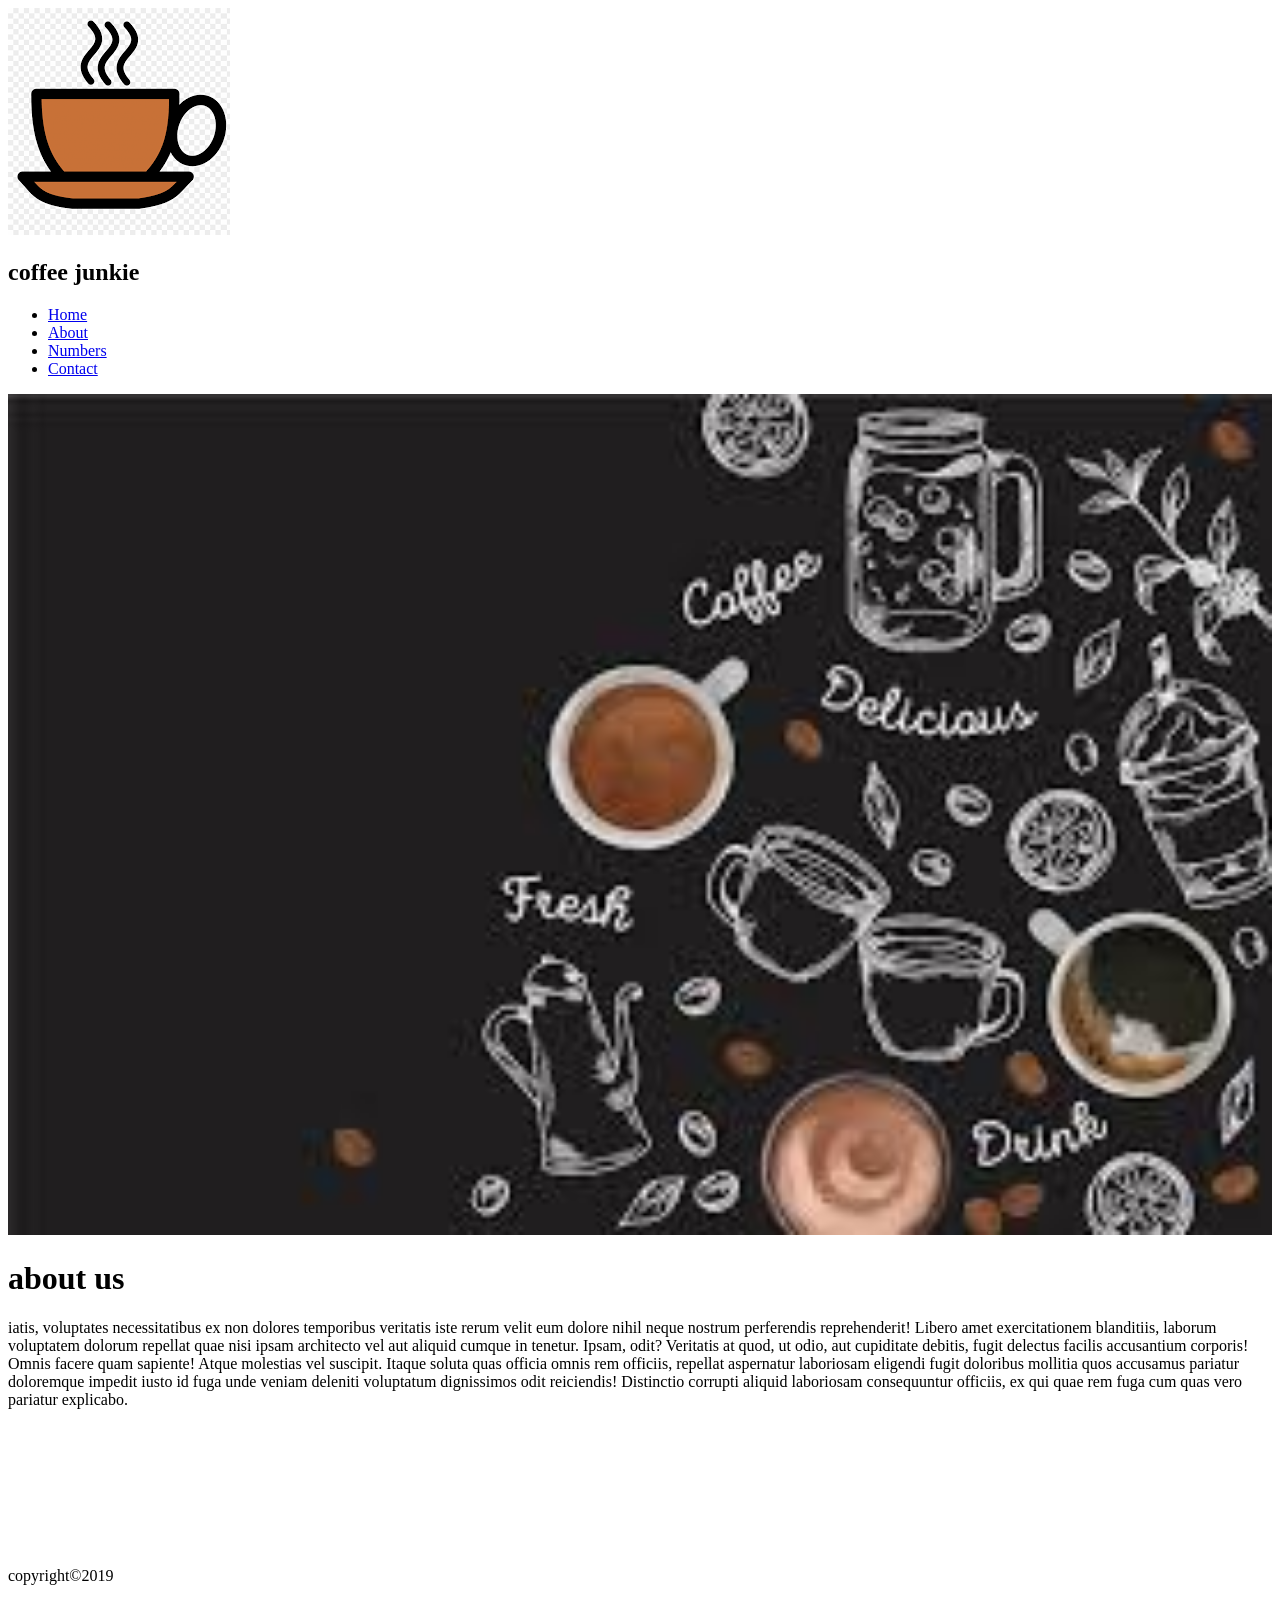
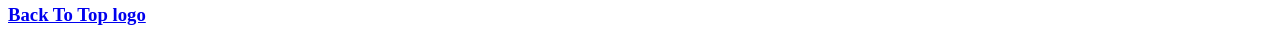
==== about.html @ 6e852650 "Day 3 - Coffee Junkie HTML website" ====
<!DOCTYPE html>
<html lang="en">
<head>
    <meta charset="UTF-8">
    <meta name="viewport" content="width=device-width, initial-scale=1.0">
    <title>coffee</title>
<body>
    <img src="images/coffee logo.png" id="logo" alt="coffee logo" />
    <h2>coffee junkie</h2>
    <ul>
        <li><a href="index.html">Home</a></li>
        <li><a href="about.html">About</a></li>
        <li><a href="numbers.html">Numbers</a></li>
        <li><a href="contact.html">Contact</a></li>
    </ul>
    <img src="images/background.jpg" alt="coffee beans" style="height:100%;" width="100%" />
    <br>
    <h1>about us</h1>
<p>iatis, voluptates necessitatibus ex non dolores temporibus veritatis iste rerum velit eum dolore nihil neque nostrum
perferendis reprehenderit! Libero amet exercitationem blanditiis, laborum voluptatem dolorum repellat quae nisi ipsam
architecto vel aut aliquid cumque in tenetur. Ipsam, odit? Veritatis at quod, ut odio, aut cupiditate debitis, fugit
delectus facilis accusantium corporis! Omnis facere quam sapiente! Atque molestias vel suscipit. Itaque soluta quas
officia omnis rem officiis, repellat aspernatur laboriosam eligendi fugit doloribus mollitia quos accusamus pariatur
doloremque impedit iusto id fuga unde veniam deleniti voluptatum dignissimos odit reiciendis! Distinctio corrupti
aliquid laboriosam consequuntur officiis, ex qui quae rem fuga cum quas vero pariatur explicabo.</p>
    
    <br>
    <br>
    <br>
    <br>
    <br>
    <br>
    <br>
    <p>copyright&copy;2019</p>
    <h3><a href="#logo">Back To Top logo</a></h3>
</body>
</html>
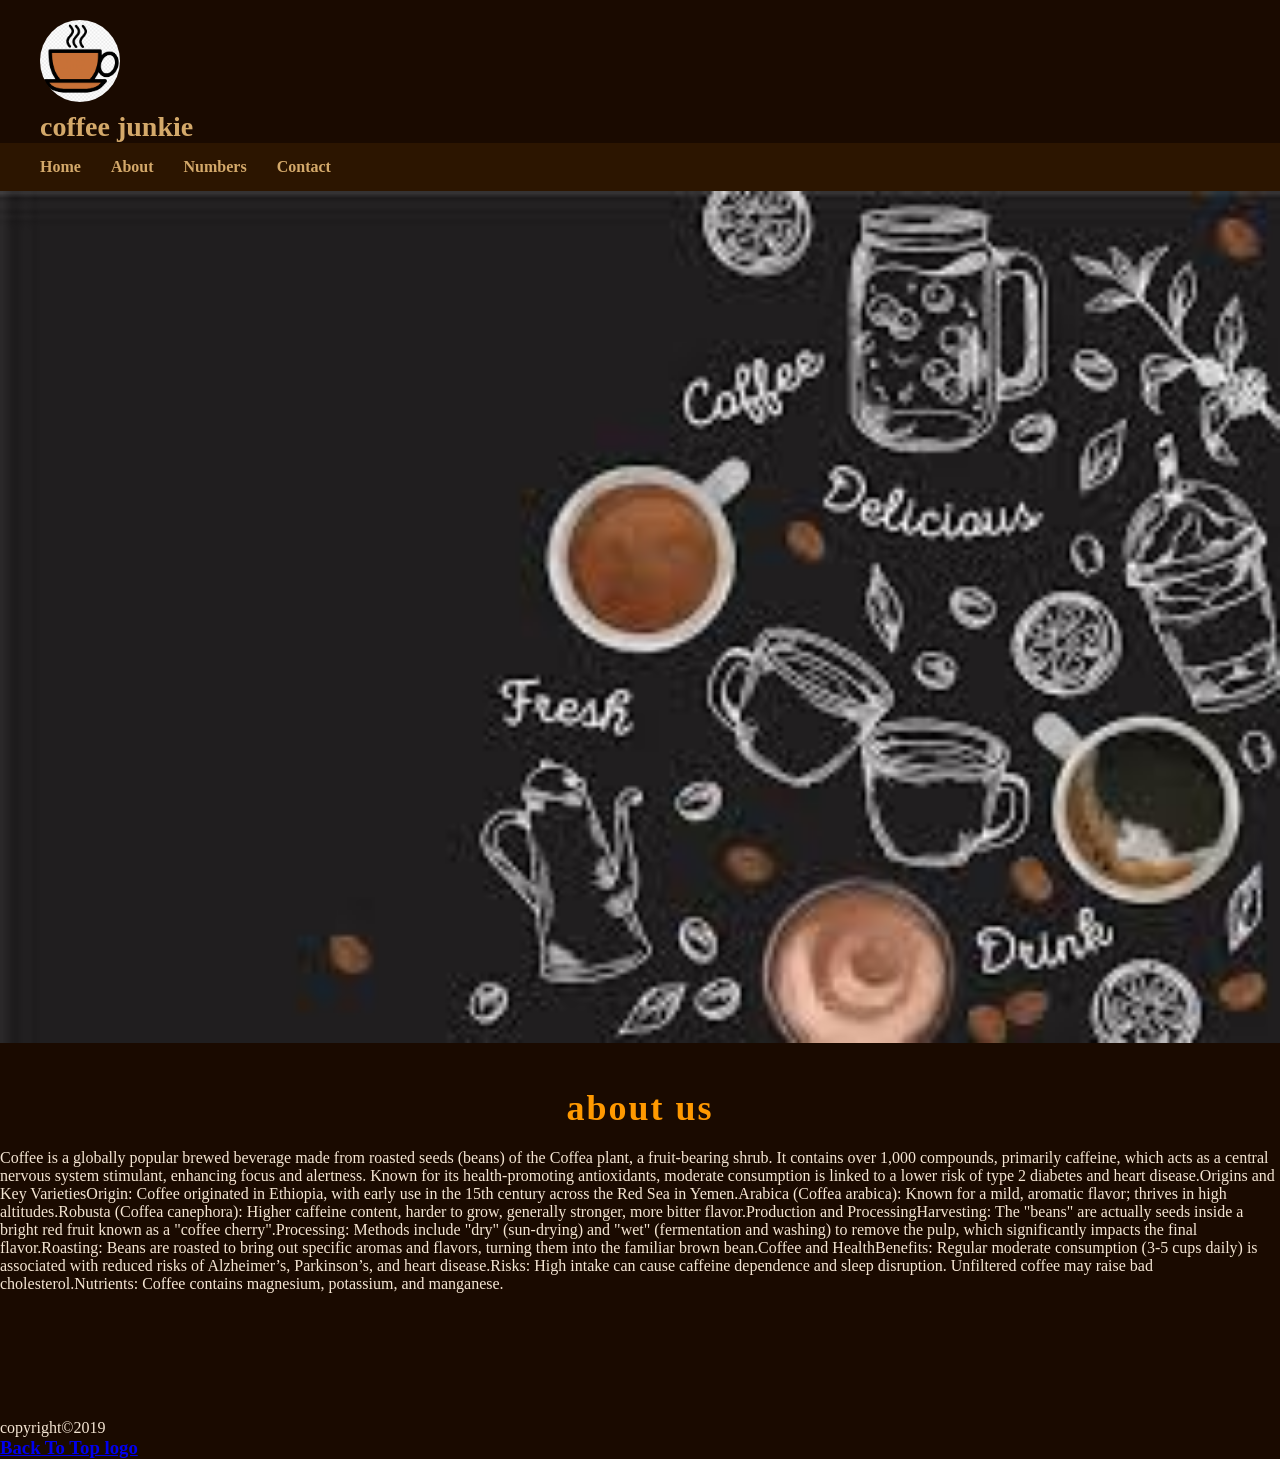
==== commit 0f93814b: "Added CSS styling to coffee website" ====
--- a/about.html
+++ b/about.html
@@ -4,6 +4,8 @@
     <meta charset="UTF-8">
     <meta name="viewport" content="width=device-width, initial-scale=1.0">
     <title>coffee</title>
+    <link rel="stylesheet" href="style.css">
+</head>
 <body>
     <img src="images/coffee logo.png" id="logo" alt="coffee logo" />
     <h2>coffee junkie</h2>
@@ -16,13 +18,19 @@
     <img src="images/background.jpg" alt="coffee beans" style="height:100%;" width="100%" />
     <br>
     <h1>about us</h1>
-<p>iatis, voluptates necessitatibus ex non dolores temporibus veritatis iste rerum velit eum dolore nihil neque nostrum
-perferendis reprehenderit! Libero amet exercitationem blanditiis, laborum voluptatem dolorum repellat quae nisi ipsam
-architecto vel aut aliquid cumque in tenetur. Ipsam, odit? Veritatis at quod, ut odio, aut cupiditate debitis, fugit
-delectus facilis accusantium corporis! Omnis facere quam sapiente! Atque molestias vel suscipit. Itaque soluta quas
-officia omnis rem officiis, repellat aspernatur laboriosam eligendi fugit doloribus mollitia quos accusamus pariatur
-doloremque impedit iusto id fuga unde veniam deleniti voluptatum dignissimos odit reiciendis! Distinctio corrupti
-aliquid laboriosam consequuntur officiis, ex qui quae rem fuga cum quas vero pariatur explicabo.</p>
+<p>Coffee is a globally popular brewed beverage made from roasted seeds (beans) of the Coffea plant, a fruit-bearing shrub.
+It contains over 1,000 compounds, primarily caffeine, which acts as a central nervous system stimulant, enhancing focus
+and alertness. Known for its health-promoting antioxidants, moderate consumption is linked to a lower risk of type 2
+diabetes and heart disease.Origins and Key VarietiesOrigin: Coffee originated in Ethiopia, with early use in the 15th
+century across the Red Sea in Yemen.Arabica (Coffea arabica): Known for a mild, aromatic flavor; thrives in high
+altitudes.Robusta (Coffea canephora): Higher caffeine content, harder to grow, generally stronger, more bitter
+flavor.Production and ProcessingHarvesting: The "beans" are actually seeds inside a bright red fruit known as a "coffee
+cherry".Processing: Methods include "dry" (sun-drying) and "wet" (fermentation and washing) to remove the pulp, which
+significantly impacts the final flavor.Roasting: Beans are roasted to bring out specific aromas and flavors, turning
+them into the familiar brown bean.Coffee and HealthBenefits: Regular moderate consumption (3-5 cups daily) is associated
+with reduced risks of Alzheimer’s, Parkinson’s, and heart disease.Risks: High intake can cause caffeine dependence and
+sleep disruption. Unfiltered coffee may raise bad cholesterol.Nutrients: Coffee contains magnesium, potassium, and
+manganese.</p>
     
     <br>
     <br>
--- a/style.css
+++ b/style.css
@@ -0,0 +1,121 @@
+/* Reset */
+* {
+    margin: 0;
+    padding: 0;
+    box-sizing: border-box;
+}
+
+/* Body */
+body {
+    background-color: #1a0a00;
+    font-family: Georgia, serif;
+    color: #f5e6d3;
+}
+
+/* Navigation */
+ul {
+    background-color: #2c1500;
+    list-style: none;
+    display: flex;
+    gap: 30px;
+    padding: 15px 40px;
+}
+
+ul li a {
+    color: #d4a96a;
+    text-decoration: none;
+    font-size: 16px;
+    font-weight: bold;
+}
+
+ul li a:hover {
+    color: #ff9900;
+}
+
+/* Logo and title */
+#logo {
+    width: 80px;
+    margin: 20px 40px 5px;
+    border-radius: 50%;
+}
+
+h2 {
+    color: #d4a96a;
+    margin-left: 40px;
+    font-size: 28px;
+}
+
+/* Hero image */
+.hero-img {
+    width: 100%;
+    height: 400px;
+    object-fit: cover;
+    margin: 20px 0;
+}
+
+/* Section headings */
+h1 {
+    color: #ff9900;
+    text-align: center;
+    font-size: 36px;
+    margin: 40px 0 20px;
+    letter-spacing: 2px;
+}
+
+/* Product sections */
+.product {
+    display: flex;
+    gap: 40px;
+    align-items: center;
+    padding: 30px 80px;
+    border-bottom: 1px solid #2c1500;
+}
+
+.product img {
+    width: 300px;
+    height: 250px;
+    object-fit: cover;
+    border-radius: 10px;
+    border: 3px solid #d4a96a;
+}
+
+.product h2 {
+    color: #d4a96a;
+    font-size: 26px;
+    margin: 0 0 15px;
+}
+
+.product p {
+    color: #c4a882;
+    line-height: 1.8;
+    font-size: 15px;
+}
+
+.product a {
+    display: inline-block;
+    margin-top: 15px;
+    background-color: #d4a96a;
+    color: #1a0a00;
+    padding: 10px 25px;
+    border-radius: 25px;
+    text-decoration: none;
+    font-weight: bold;
+}
+
+.product a:hover {
+    background-color: #ff9900;
+}
+
+/* Footer */
+footer {
+    text-align: center;
+    padding: 30px;
+    background-color: #2c1500;
+    color: #d4a96a;
+    margin-top: 40px;
+}
+
+footer a {
+    color: #ff9900;
+    text-decoration: none;
+}
